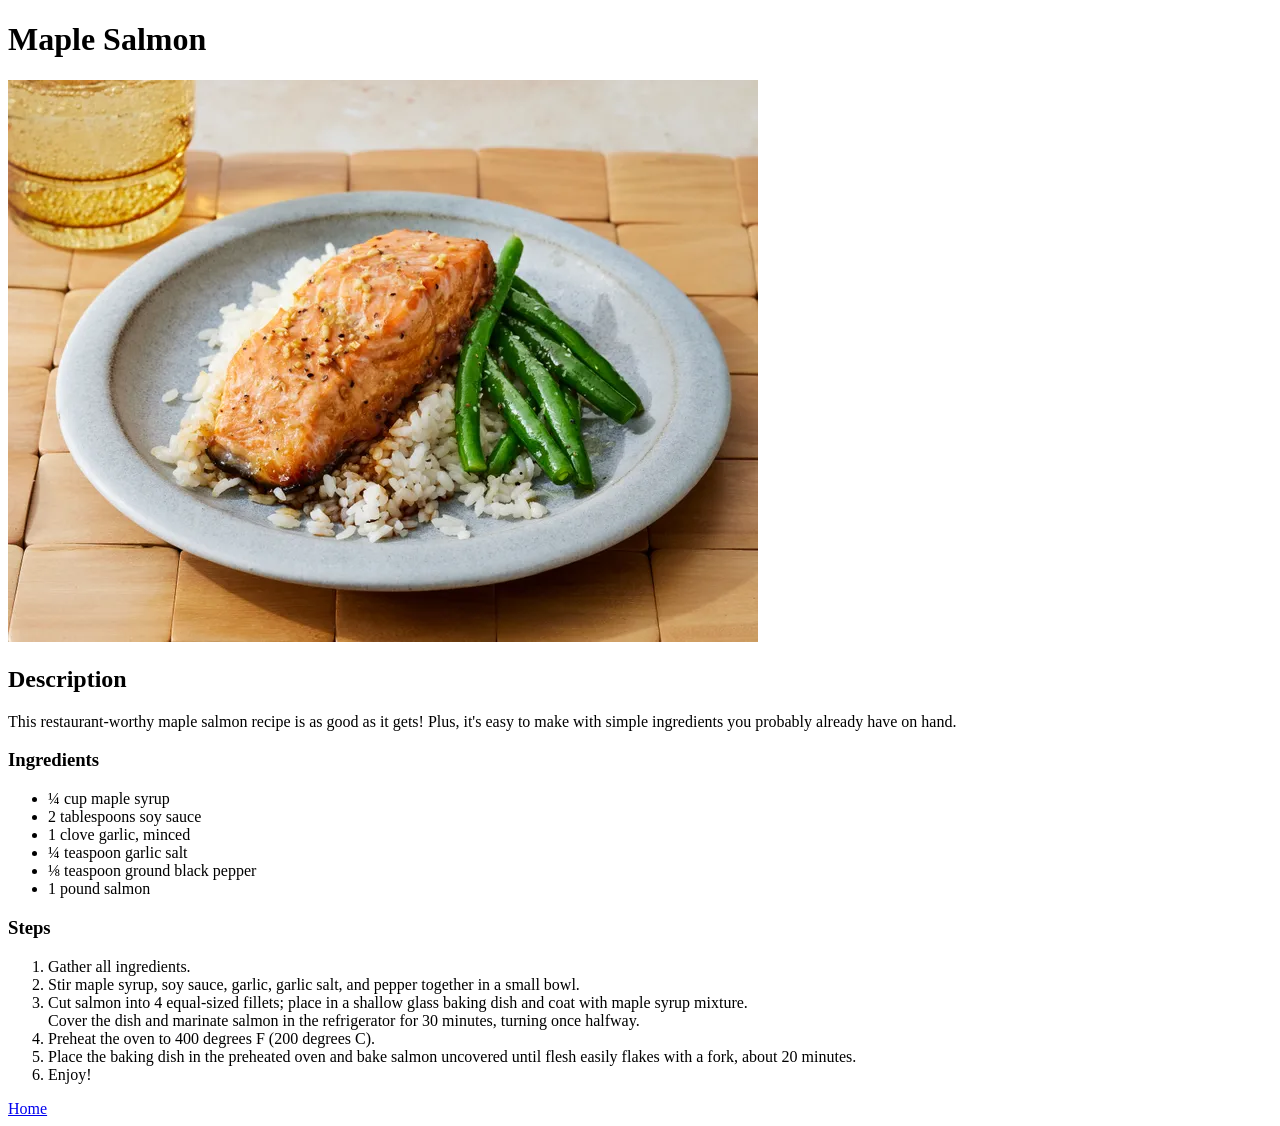
==== recipes/maple-salmon.html @ 72c3d48b "Add Maple Salmon recipe page - Modify alternate text of image used in spaghetti carbonara recipe pag" ====
<!DOCTYPE html>
<html lang="en">
<head>
    <meta charset="UTF-8">
    <meta name="viewport" content="width=device-width, initial-scale=1.0">
    <title>Maple Salmon</title>
</head>
<body>
    <h1>Maple Salmon</h1>
    <img src="images/51283-RM-maple-salmon-ddmfs-3x4-2624-1e5a9dc354a54744b72c6e19e8fbbcca.webp" alt="Photograph of a plate with grilled salmon, white rice, and green beans.">

    <h2>Description</h2>
    <p>This restaurant-worthy maple salmon recipe is as good as it gets! Plus, it's easy to make with simple ingredients you probably already have on hand.</p>

    <h3>Ingredients</h3>
    <ul>
        <li>¼ cup maple syrup</li>
        <li>2 tablespoons soy sauce</li>
        <li>1 clove garlic, minced</li>
        <li>¼ teaspoon garlic salt</li>
        <li>⅛ teaspoon ground black pepper</li>
        <li>1 pound salmon</li>
    </ul>

    <h3>Steps</h3>
    <ol>
        <li>Gather all ingredients.</li>
        <li>Stir maple syrup, soy sauce, garlic, garlic salt, and pepper together in a small bowl.</li>
        <li>Cut salmon into 4 equal-sized fillets; place in a shallow glass baking dish and coat with maple syrup mixture. 
            <br>Cover the dish and marinate salmon in the refrigerator for 30 minutes, turning once halfway.</li>
        <li>Preheat the oven to 400 degrees F (200 degrees C).</li>
        <li>Place the baking dish in the preheated oven and bake salmon uncovered until flesh easily flakes with a fork, about 20 minutes.</li>
        <li>Enjoy!</li>
    </ol>
    
    <a href="../index.html">Home</a>
</body>
</html>
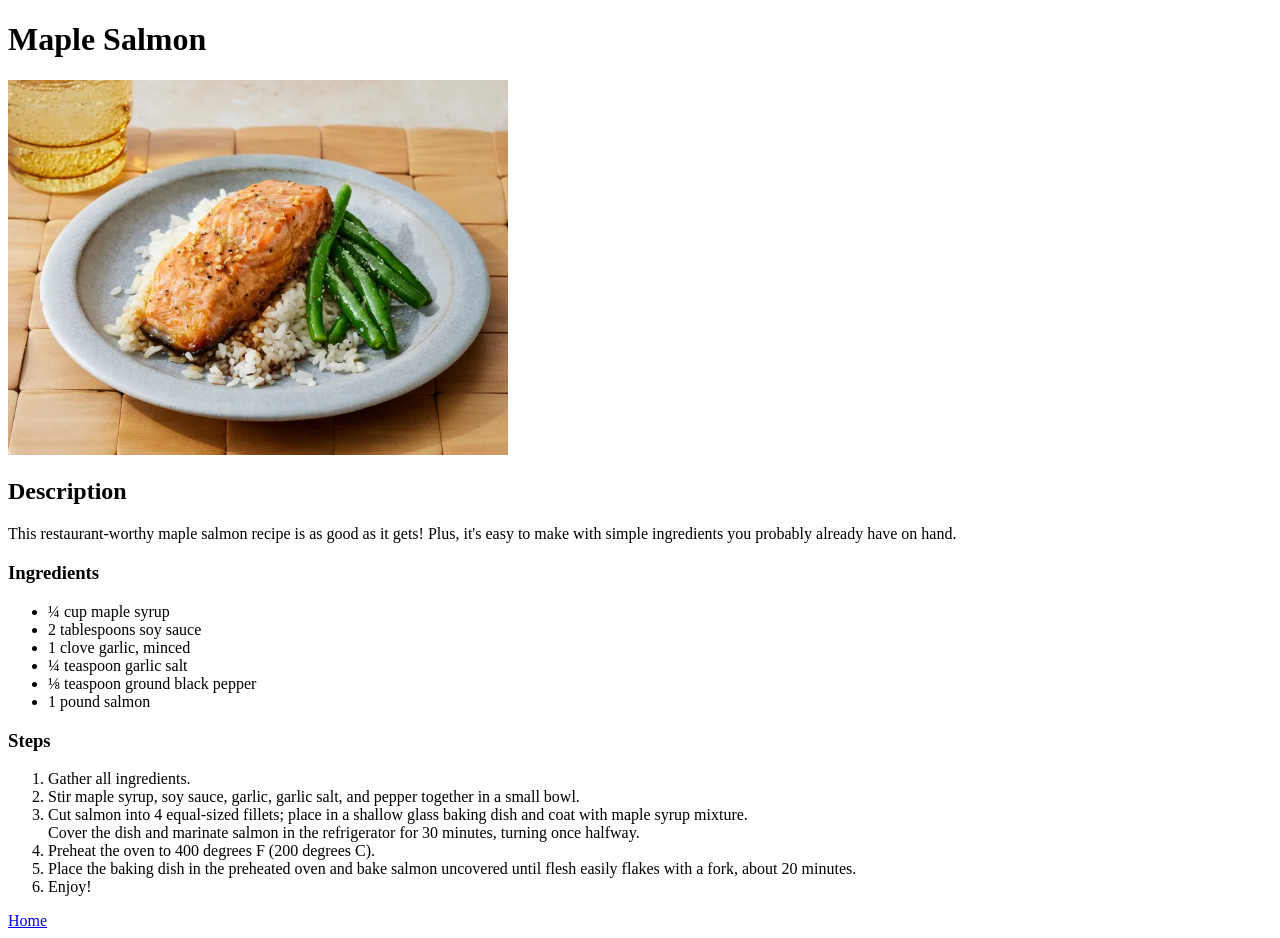
==== commit 8b1938bf: "Resize maple salmon recipe image Resize image for consistency with other recipe pages" ====
--- a/recipes/maple-salmon.html
+++ b/recipes/maple-salmon.html
@@ -7,7 +7,7 @@
 </head>
 <body>
     <h1>Maple Salmon</h1>
-    <img src="images/51283-RM-maple-salmon-ddmfs-3x4-2624-1e5a9dc354a54744b72c6e19e8fbbcca.webp" alt="Photograph of a plate with grilled salmon, white rice, and green beans.">
+    <img src="images/51283-RM-maple-salmon-ddmfs-3x4-2624-1e5a9dc354a54744b72c6e19e8fbbcca.webp" width="500" alt="Photograph of a plate with grilled salmon, white rice, and green beans.">
 
     <h2>Description</h2>
     <p>This restaurant-worthy maple salmon recipe is as good as it gets! Plus, it's easy to make with simple ingredients you probably already have on hand.</p>
